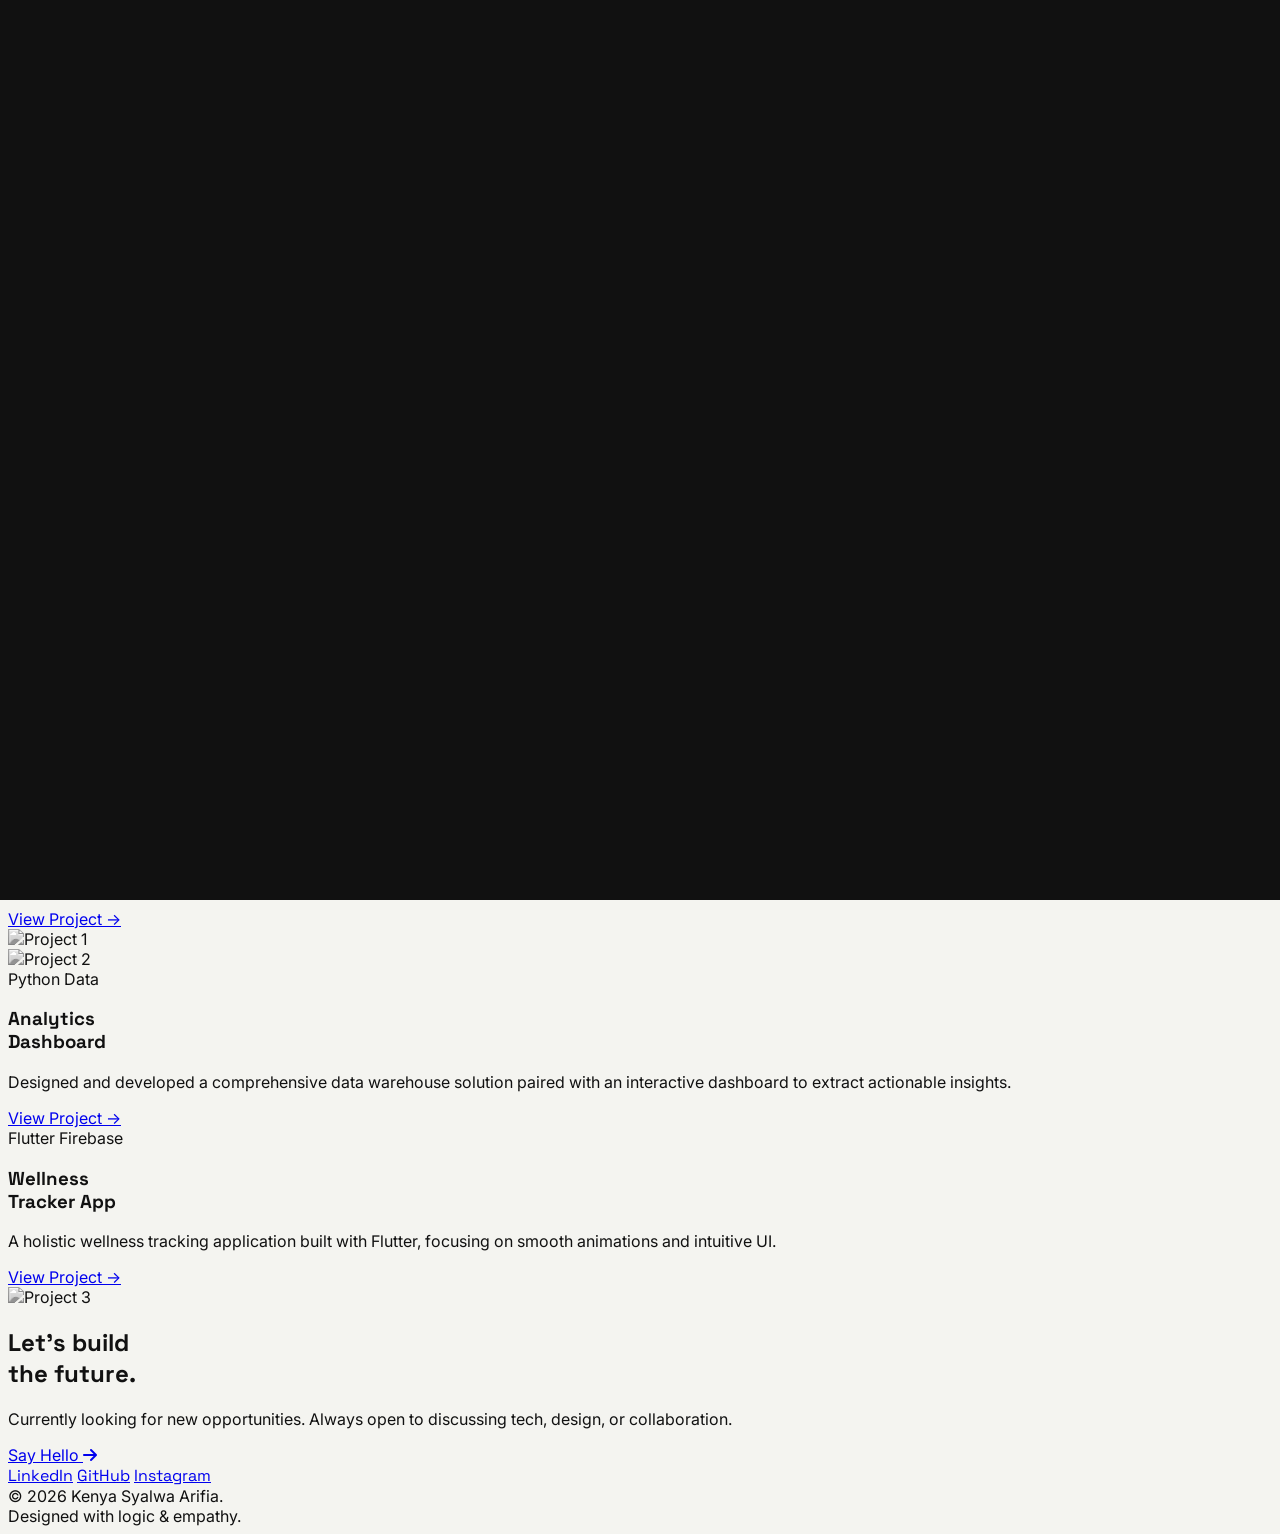
==== testingarea/10.html @ 4c3ff27c "1" ====
<!DOCTYPE html>
<html lang="en" class="scroll-smooth">
<head>
    <meta charset="UTF-8">
    <meta name="viewport" content="width=device-width, initial-scale=1.0">
    <title>Kenya Syalwa Arifia | Creative Developer</title>
    
    <!-- Tailwind CSS -->
    <script src="https://cdn.tailwindcss.com"></script>
    
    <!-- FontAwesome -->
    <link rel="stylesheet" href="https://cdnjs.cloudflare.com/ajax/libs/font-awesome/6.4.0/css/all.min.css">

    <!-- Konfigurasi Tailwind -->
    <script>
        tailwind.config = {
            theme: {
                extend: {
                    colors: {
                        bgBase: '#F4F4F0',   /* Warm stone / cream */
                        textMain: '#111111', /* Almost black */
                        textMuted: '#555555',
                        accentBlue: '#2563EB', /* Royal/Cobalt Blue */
                        surface: '#FFFFFF',
                        borderLine: '#D1D1D1',
                    },
                    fontFamily: {
                        sans: ['Inter', 'sans-serif'],
                        display: ['Space Grotesk', 'sans-serif'],
                    }
                }
            }
        }
    </script>

    <!-- Google Fonts: Space Grotesk (Tech/Editorial display), Inter (Body) -->
    <link href="https://fonts.googleapis.com/css2?family=Inter:wght@300;400;500;600&family=Space+Grotesk:wght@400;500;600;700&display=swap" rel="stylesheet">

    <style>
        body {
            font-family: 'Inter', sans-serif;
            background-color: #F4F4F0;
            color: #111111;
            overflow-x: hidden;
            /* Sembunyikan kursor asli di desktop untuk custom cursor kotak */
            cursor: none; 
        }

        h1, h2, h3, .font-display {
            font-family: 'Space Grotesk', sans-serif;
        }

        /* --- Custom Square Cursor --- */
        #square-cursor {
            position: fixed;
            top: 0; left: 0;
            width: 16px; height: 16px;
            background-color: #2563EB;
            transform: translate(-50%, -50%);
            z-index: 9999;
            pointer-events: none;
            transition: width 0.2s, height 0.2s, background-color 0.2s;
            mix-blend-mode: difference;
            display: none;
        }
        @media (pointer: fine) {
            #square-cursor { display: block; background-color: #FFFFFF; }
            body { cursor: none; }
            a, button { cursor: none; }
        }
        .cursor-hover {
            width: 48px !important;
            height: 48px !important;
            background-color: #FFFFFF !important;
        }

        /* --- Intro Sequence --- */
        #intro-screen {
            position: fixed;
            inset: 0;
            background-color: #111111;
            color: #F4F4F0;
            z-index: 10000;
            display: flex;
            justify-content: center;
            align-items: center;
            flex-direction: column;
            transition: transform 1s cubic-bezier(0.77, 0, 0.175, 1);
        }
        .intro-text-container {
            height: 60px;
            overflow: hidden;
            display: flex;
            justify-content: center;
            align-items: center;
        }
        .intro-words {
            display: flex;
            flex-direction: column;
            animation: scrollWords 3s cubic-bezier(0.77, 0, 0.175, 1) forwards;
        }
        .intro-words span {
            font-size: 3rem;
            line-height: 60px;
            font-family: 'Space Grotesk', sans-serif;
            font-weight: 700;
        }
        
        @keyframes scrollWords {
            0% { transform: translateY(0); }
            25% { transform: translateY(-60px); }
            50% { transform: translateY(-120px); }
            75% { transform: translateY(-180px); }
            100% { transform: translateY(-180px); }
        }

        .slide-up {
            transform: translateY(-100%);
        }

        /* --- Noise Texture (Editorial Vibe) --- */
        .noise {
            position: fixed;
            top: 0; left: 0; width: 100vw; height: 100vh;
            pointer-events: none;
            z-index: 50;
            opacity: 0.03;
            background-image: url("data:image/svg+xml,%3Csvg viewBox='0 0 200 200' xmlns='http://www.w3.org/2000/svg'%3E%3Cfilter id='noiseFilter'%3E%3CfeTurbulence type='fractalNoise' baseFrequency='0.8' numOctaves='3' stitchTiles='stitch'/%3E%3C/filter%3E%3Crect width='100%25' height='100%25' filter='url(%23noiseFilter)'/%3E%3C/svg%3E");
        }

        /* --- Grid Borders --- */
        .grid-line-bottom { border-bottom: 1px solid #D1D1D1; }
        .grid-line-right { border-right: 1px solid #D1D1D1; }
        .grid-line-top { border-top: 1px solid #D1D1D1; }

        /* --- Reveal Animations --- */
        .reveal {
            opacity: 0;
            transform: translateY(30px);
            transition: all 0.8s cubic-bezier(0.2, 0.8, 0.2, 1);
        }
        .reveal.active {
            opacity: 1;
            transform: translateY(0);
        }

        /* --- Project Hover --- */
        .project-img { filter: grayscale(100%); transition: all 0.5s ease; }
        .project-row:hover .project-img { filter: grayscale(0%); transform: scale(1.02); }

        /* Hide scrollbar for a cleaner look */
        ::-webkit-scrollbar { width: 0px; background: transparent; }
    </style>
</head>
<body class="selection:bg-accentBlue selection:text-white relative">

    <!-- Intro Sequence -->
    <div id="intro-screen">
        <div class="intro-text-container">
            <div class="intro-words">
                <span>Hello.</span>
                <span>Bonjour.</span>
                <span>Hola.</span>
                <span>Halo.</span>
            </div>
        </div>
        <div class="mt-8 w-48 h-[1px] bg-gray-800 relative overflow-hidden">
            <div class="absolute top-0 left-0 h-full bg-white animate-[loadingBar_2.5s_ease-in-out_forwards]"></div>
        </div>
    </div>
    
    @keyframes loadingBar {
        0% { width: 0%; }
        100% { width: 100%; }
    }

    <!-- Custom Cursor -->
    <div id="square-cursor"></div>
    <div class="noise"></div>

    <!-- Top Bar (Minimal Logo only) -->
    <header class="w-full grid-line-bottom fixed top-0 bg-bgBase/90 backdrop-blur-sm z-40">
        <div class="max-w-7xl mx-auto px-6 h-16 flex justify-between items-center">
            <div class="font-display font-bold text-xl tracking-tight uppercase">
                KENYA<span class="text-accentBlue">.</span>STUDIO
            </div>
            <div class="text-xs font-medium uppercase tracking-widest text-textMuted hidden sm:block">
                Jakarta, Indonesia — <span id="current-time"></span>
            </div>
        </div>
    </header>

    <!-- Bottom Taskbar Navigation -->
    <nav class="fixed bottom-6 left-1/2 transform -translate-x-1/2 z-50 w-[90%] max-w-md">
        <div class="bg-surface border border-textMain p-2 shadow-2xl flex justify-between items-center">
            <a href="#hero" class="nav-link w-1/4 py-3 text-center text-xs font-bold uppercase tracking-widest hover:bg-textMain hover:text-white transition-colors">Home</a>
            <a href="#about" class="nav-link w-1/4 py-3 text-center text-xs font-bold uppercase tracking-widest border-l border-borderLine hover:bg-textMain hover:text-white transition-colors">About</a>
            <a href="#work" class="nav-link w-1/4 py-3 text-center text-xs font-bold uppercase tracking-widest border-l border-borderLine hover:bg-textMain hover:text-white transition-colors">Work</a>
            <a href="#contact" class="nav-link w-1/4 py-3 text-center text-xs font-bold uppercase tracking-widest border-l border-borderLine bg-accentBlue text-white hover:bg-blue-800 transition-colors">Contact</a>
        </div>
    </nav>

    <!-- Hero Section -->
    <section id="hero" class="min-h-screen pt-24 pb-12 flex flex-col justify-center border-b border-borderLine relative z-10">
        <div class="max-w-7xl mx-auto px-6 w-full grid grid-cols-1 lg:grid-cols-12 gap-8">
            <div class="lg:col-span-12 reveal">
                <p class="text-sm font-bold uppercase tracking-widest text-accentBlue mb-6 border-b border-borderLine inline-block pb-2">Portfolio '26</p>
                <h1 class="text-6xl md:text-8xl lg:text-[140px] font-display font-bold leading-[0.9] tracking-tighter uppercase mb-8">
                    Creative<br>Developer<span class="text-accentBlue">.</span>
                </h1>
            </div>
            
            <div class="lg:col-span-5 reveal grid-line-right pr-8 hidden lg:block">
                <p class="text-lg text-textMuted font-medium leading-relaxed">
                    An Informatics student bridging the gap between complex logic and beautiful human experiences.
                </p>
            </div>
            <div class="lg:col-span-7 reveal">
                <div class="w-full aspect-[21/9] bg-textMain relative overflow-hidden">
                    <img src="https://images.unsplash.com/photo-1550439062-609e1531270e?ixlib=rb-4.0.3&auto=format&fit=crop&w=1200&q=80" alt="Abstract Tech" class="w-full h-full object-cover opacity-80 mix-blend-luminosity hover:mix-blend-normal hover:scale-105 transition-all duration-700">
                    <div class="absolute bottom-4 right-4 bg-surface px-4 py-2 text-xs font-bold uppercase tracking-widest">Digital Crafts</div>
                </div>
            </div>
        </div>
    </section>

    <!-- About Section -->
    <section id="about" class="py-24 border-b border-borderLine relative z-10">
        <div class="max-w-7xl mx-auto px-6 grid grid-cols-1 lg:grid-cols-12 gap-0">
            <!-- Left Header -->
            <div class="lg:col-span-4 grid-line-right pr-8 pb-12 lg:pb-0 reveal">
                <h2 class="text-4xl font-display font-bold uppercase tracking-tight">The<br>Architect.</h2>
            </div>
            <!-- Right Content -->
            <div class="lg:col-span-8 lg:pl-16 reveal">
                <h3 class="text-2xl md:text-3xl font-display font-medium leading-snug mb-8">
                    I believe that the best digital products are born from a mix of solid logic and deep empathy.
                </h3>
                <p class="text-lg text-textMuted font-light leading-relaxed mb-12 max-w-2xl">
                    My journey is diverse—ranging from game development in Unity, constructing Data Warehouses, to leading digital communication strategies. I thrive when solving problems creatively and writing code that speaks human.
                </p>
                
                <div class="grid grid-cols-2 md:grid-cols-4 border-t border-l border-borderLine">
                    <div class="p-6 border-r border-b border-borderLine bg-surface hover:bg-accentBlue hover:text-white transition-colors group">
                        <div class="text-3xl font-display font-bold mb-2">01</div>
                        <div class="text-xs font-bold uppercase tracking-widest text-textMuted group-hover:text-white/80">Development</div>
                    </div>
                    <div class="p-6 border-r border-b border-borderLine bg-surface hover:bg-accentBlue hover:text-white transition-colors group">
                        <div class="text-3xl font-display font-bold mb-2">02</div>
                        <div class="text-xs font-bold uppercase tracking-widest text-textMuted group-hover:text-white/80">Data</div>
                    </div>
                    <div class="p-6 border-r border-b border-borderLine bg-surface hover:bg-accentBlue hover:text-white transition-colors group">
                        <div class="text-3xl font-display font-bold mb-2">03</div>
                        <div class="text-xs font-bold uppercase tracking-widest text-textMuted group-hover:text-white/80">Design</div>
                    </div>
                    <div class="p-6 border-r border-b border-borderLine bg-surface hover:bg-accentBlue hover:text-white transition-colors group">
                        <div class="text-3xl font-display font-bold mb-2">04</div>
                        <div class="text-xs font-bold uppercase tracking-widest text-textMuted group-hover:text-white/80">Strategy</div>
                    </div>
                </div>
            </div>
        </div>
    </section>

    <!-- Work / Portfolio Section (1 Baris 1 Project - Kotak Tajam) -->
    <section id="work" class="py-24 relative z-10 pb-40"> <!-- pb-40 agar tidak tertutup taskbar -->
        <div class="max-w-7xl mx-auto px-6">
            <div class="mb-20 reveal border-b border-borderLine pb-6">
                <h2 class="text-4xl font-display font-bold uppercase tracking-tight">Selected<br>Works.</h2>
            </div>

            <div class="flex flex-col gap-0 border-t border-l border-r border-borderLine">
                
                <!-- Project 1 -->
                <div class="project-row grid grid-cols-1 lg:grid-cols-12 border-b border-borderLine group reveal">
                    <div class="lg:col-span-5 p-6 border-r border-borderLine bg-surface flex flex-col justify-between">
                        <div>
                            <div class="flex gap-2 mb-6">
                                <span class="text-[10px] font-bold uppercase tracking-widest border border-textMain px-2 py-1">React</span>
                                <span class="text-[10px] font-bold uppercase tracking-widest border border-textMain px-2 py-1">Tailwind</span>
                            </div>
                            <h3 class="text-3xl font-display font-bold mb-4 uppercase">E-Commerce<br>Redesign</h3>
                            <p class="text-textMuted text-sm leading-relaxed mb-8">
                                A complete overhaul of a legacy e-commerce platform focusing on user experience and seamless checkout flows.
                            </p>
                        </div>
                        <a href="#" class="inline-block border-t border-borderLine pt-4 text-xs font-bold uppercase tracking-widest hover:text-accentBlue transition-colors w-max">
                            View Project ->
                        </a>
                    </div>
                    <div class="lg:col-span-7 bg-gray-200 overflow-hidden relative aspect-video lg:aspect-auto">
                        <img src="https://images.unsplash.com/photo-1600132806370-bf17e65e942f?ixlib=rb-4.0.3&auto=format&fit=crop&w=1200&q=80" alt="Project 1" class="w-full h-full object-cover project-img">
                    </div>
                </div>

                <!-- Project 2 (Alternate Layout) -->
                <div class="project-row grid grid-cols-1 lg:grid-cols-12 border-b border-borderLine group reveal">
                    <div class="lg:col-span-7 bg-gray-200 overflow-hidden relative aspect-video lg:aspect-auto order-2 lg:order-1">
                        <img src="https://images.unsplash.com/photo-1551288049-bebda4e38f71?ixlib=rb-4.0.3&auto=format&fit=crop&w=1200&q=80" alt="Project 2" class="w-full h-full object-cover project-img">
                    </div>
                    <div class="lg:col-span-5 p-6 border-l border-borderLine bg-surface flex flex-col justify-between order-1 lg:order-2">
                        <div>
                            <div class="flex gap-2 mb-6">
                                <span class="text-[10px] font-bold uppercase tracking-widest border border-textMain px-2 py-1">Python</span>
                                <span class="text-[10px] font-bold uppercase tracking-widest border border-textMain px-2 py-1">Data</span>
                            </div>
                            <h3 class="text-3xl font-display font-bold mb-4 uppercase">Analytics<br>Dashboard</h3>
                            <p class="text-textMuted text-sm leading-relaxed mb-8">
                                Designed and developed a comprehensive data warehouse solution paired with an interactive dashboard to extract actionable insights.
                            </p>
                        </div>
                        <a href="#" class="inline-block border-t border-borderLine pt-4 text-xs font-bold uppercase tracking-widest hover:text-accentBlue transition-colors w-max">
                            View Project ->
                        </a>
                    </div>
                </div>

                <!-- Project 3 -->
                <div class="project-row grid grid-cols-1 lg:grid-cols-12 border-b border-borderLine group reveal">
                    <div class="lg:col-span-5 p-6 border-r border-borderLine bg-surface flex flex-col justify-between">
                        <div>
                            <div class="flex gap-2 mb-6">
                                <span class="text-[10px] font-bold uppercase tracking-widest border border-textMain px-2 py-1">Flutter</span>
                                <span class="text-[10px] font-bold uppercase tracking-widest border border-textMain px-2 py-1">Firebase</span>
                            </div>
                            <h3 class="text-3xl font-display font-bold mb-4 uppercase">Wellness<br>Tracker App</h3>
                            <p class="text-textMuted text-sm leading-relaxed mb-8">
                                A holistic wellness tracking application built with Flutter, focusing on smooth animations and intuitive UI.
                            </p>
                        </div>
                        <a href="#" class="inline-block border-t border-borderLine pt-4 text-xs font-bold uppercase tracking-widest hover:text-accentBlue transition-colors w-max">
                            View Project ->
                        </a>
                    </div>
                    <div class="lg:col-span-7 bg-gray-200 overflow-hidden relative aspect-video lg:aspect-auto">
                        <img src="https://images.unsplash.com/photo-1618761714954-0b8cd0026356?ixlib=rb-4.0.3&auto=format&fit=crop&w=1200&q=80" alt="Project 3" class="w-full h-full object-cover project-img">
                    </div>
                </div>

            </div>
        </div>
    </section>

    <!-- Footer / Contact -->
    <footer id="contact" class="bg-textMain text-bgBase py-24 relative z-10 pb-40">
        <div class="max-w-7xl mx-auto px-6 reveal">
            <h2 class="text-6xl md:text-8xl font-display font-bold uppercase tracking-tighter leading-[0.9] mb-12">
                Let's build<br>the future.
            </h2>
            
            <div class="grid grid-cols-1 md:grid-cols-2 gap-12 border-t border-gray-800 pt-12">
                <div>
                    <p class="text-lg font-light text-gray-400 mb-8 max-w-sm">
                        Currently looking for new opportunities. Always open to discussing tech, design, or collaboration.
                    </p>
                    <a href="mailto:hello@example.com" class="inline-block border border-bgBase px-8 py-4 text-sm font-bold uppercase tracking-widest hover:bg-bgBase hover:text-textMain transition-colors">
                        Say Hello <i class="fas fa-arrow-right ml-2"></i>
                    </a>
                </div>
                
                <div class="flex flex-col gap-6 md:items-end">
                    <a href="#" class="text-2xl font-display font-medium uppercase hover:text-accentBlue transition-colors">LinkedIn</a>
                    <a href="#" class="text-2xl font-display font-medium uppercase hover:text-accentBlue transition-colors">GitHub</a>
                    <a href="#" class="text-2xl font-display font-medium uppercase hover:text-accentBlue transition-colors">Instagram</a>
                </div>
            </div>

            <div class="mt-24 pt-8 border-t border-gray-800 flex flex-col md:flex-row justify-between items-center gap-4 text-xs font-bold uppercase tracking-widest text-gray-500">
                <div>&copy; <span id="year"></span> Kenya Syalwa Arifia.</div>
                <div>Designed with logic & empathy.</div>
            </div>
        </div>
    </footer>

    <!-- Script Interaktif -->
    <script>
        // 1. Intro Animation Logic
        window.addEventListener('load', () => {
            const introScreen = document.getElementById('intro-screen');
            // Tunggu animasi teks selesai (sekitar 2.8 detik), lalu geser layar ke atas
            setTimeout(() => {
                introScreen.classList.add('slide-up');
                // Hapus dari DOM agar tidak mengganggu klik
                setTimeout(() => {
                    introScreen.style.display = 'none';
                }, 1000);
            }, 2800);
        });

        // 2. Custom Square Cursor Logic
        const cursor = document.getElementById('square-cursor');
        if (window.matchMedia("(pointer: fine)").matches) {
            document.addEventListener('mousemove', (e) => {
                cursor.style.transform = `translate(calc(${e.clientX}px - 50%), calc(${e.clientY}px - 50%))`;
            });

            // Hover effect on links and buttons
            const interactables = document.querySelectorAll('a, button, .project-row');
            interactables.forEach(el => {
                el.addEventListener('mouseenter', () => cursor.classList.add('cursor-hover'));
                el.addEventListener('mouseleave', () => cursor.classList.remove('cursor-hover'));
            });
        }

        // 3. Update Jam dan Tahun
        document.getElementById('year').textContent = new Date().getFullYear();
        
        function updateTime() {
            const now = new Date();
            const timeString = now.toLocaleTimeString('id-ID', { hour: '2-digit', minute: '2-digit' });
            document.getElementById('current-time').textContent = timeString + ' WIB';
        }
        setInterval(updateTime, 1000);
        updateTime();

        // 4. Smooth Reveal Animation on Scroll
        const observerOptions = {
            root: null,
            rootMargin: '0px',
            threshold: 0.15
        };

        const observer = new IntersectionObserver((entries, observer) => {
            entries.forEach(entry => {
                if (entry.isIntersecting) {
                    entry.target.classList.add('active');
                }
            });
        }, observerOptions);

        document.querySelectorAll('.reveal').forEach((element) => {
            observer.observe(element);
        });
    </script>
</body>
</html>
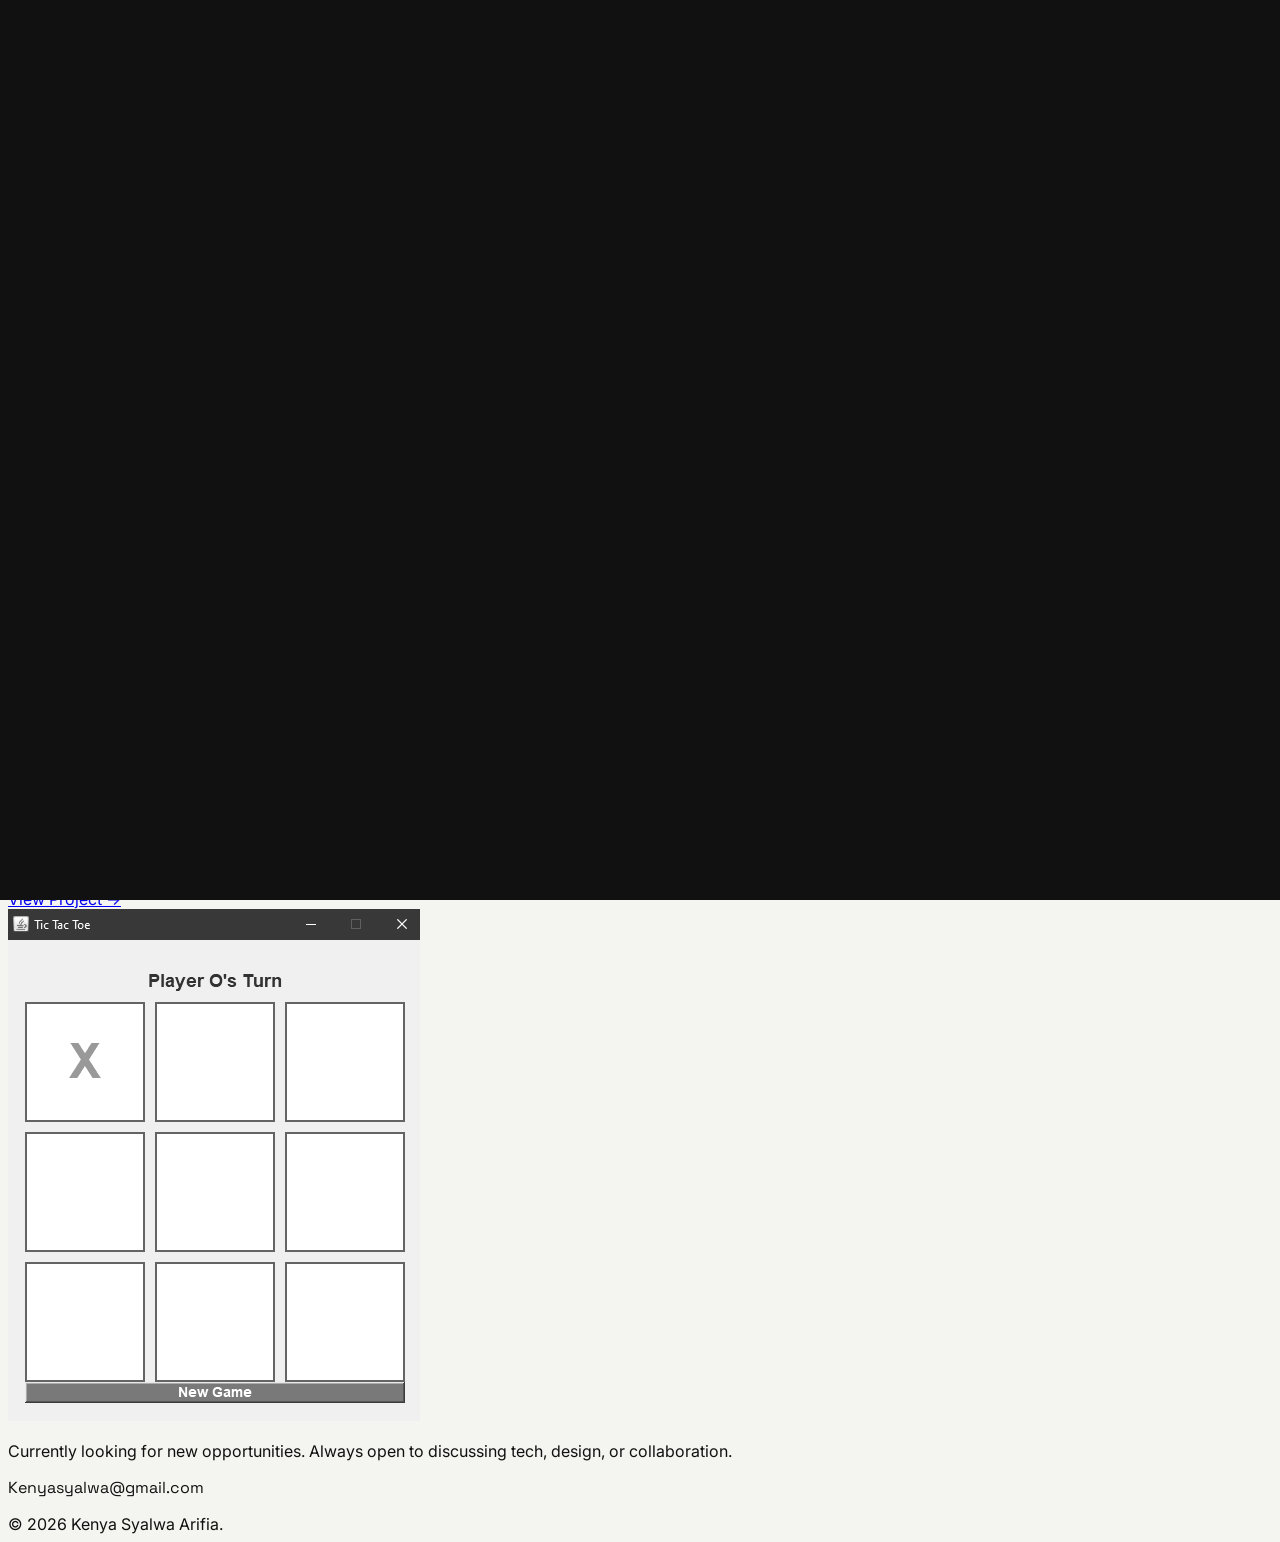
==== commit 03851e7b: "testing" ====
--- a/testingarea/10.html
+++ b/testingarea/10.html
@@ -185,7 +185,7 @@
                 KENYA<span class="text-accentBlue">.</span>STUDIO
             </div>
             <div class="text-xs font-medium uppercase tracking-widest text-textMuted hidden sm:block">
-                Jakarta, Indonesia — <span id="current-time"></span>
+                Yogyakarta, Indonesia — <span id="current-time"></span>
             </div>
         </div>
     </header>
@@ -218,7 +218,6 @@
             <div class="lg:col-span-7 reveal">
                 <div class="w-full aspect-[21/9] bg-textMain relative overflow-hidden">
                     <img src="https://images.unsplash.com/photo-1550439062-609e1531270e?ixlib=rb-4.0.3&auto=format&fit=crop&w=1200&q=80" alt="Abstract Tech" class="w-full h-full object-cover opacity-80 mix-blend-luminosity hover:mix-blend-normal hover:scale-105 transition-all duration-700">
-                    <div class="absolute bottom-4 right-4 bg-surface px-4 py-2 text-xs font-bold uppercase tracking-widest">Digital Crafts</div>
                 </div>
             </div>
         </div>
@@ -276,25 +275,25 @@
                     <div class="lg:col-span-5 p-6 border-r border-borderLine bg-surface flex flex-col justify-between">
                         <div>
                             <div class="flex gap-2 mb-6">
-                                <span class="text-[10px] font-bold uppercase tracking-widest border border-textMain px-2 py-1">React</span>
-                                <span class="text-[10px] font-bold uppercase tracking-widest border border-textMain px-2 py-1">Tailwind</span>
+                                <span class="text-[10px] font-bold uppercase tracking-widest border border-textMain px-2 py-1">Java</span>
+                                <span class="text-[10px] font-bold uppercase tracking-widest border border-textMain px-2 py-1">Intellij Idea</span>
                             </div>
-                            <h3 class="text-3xl font-display font-bold mb-4 uppercase">E-Commerce<br>Redesign</h3>
+                            <h3 class="text-3xl font-display font-bold mb-4 uppercase">TicTacToe<br>Game</h3>
                             <p class="text-textMuted text-sm leading-relaxed mb-8">
-                                A complete overhaul of a legacy e-commerce platform focusing on user experience and seamless checkout flows.
+                                A classic desktop game built in Java as a learning project. Includes simple AI logic, clear win detection, and a polished user interface.
                             </p>
                         </div>
-                        <a href="#" class="inline-block border-t border-borderLine pt-4 text-xs font-bold uppercase tracking-widest hover:text-accentBlue transition-colors w-max">
+                        <a href="https://github.com/KenyaLim/tictactoeJava.git" class="inline-block border-t border-borderLine pt-4 text-xs font-bold uppercase tracking-widest hover:text-accentBlue transition-colors w-max">
                             View Project ->
                         </a>
                     </div>
                     <div class="lg:col-span-7 bg-gray-200 overflow-hidden relative aspect-video lg:aspect-auto">
-                        <img src="https://images.unsplash.com/photo-1600132806370-bf17e65e942f?ixlib=rb-4.0.3&auto=format&fit=crop&w=1200&q=80" alt="Project 1" class="w-full h-full object-cover project-img">
+                        <img src=/ttt.png alt="Project 1" class="w-full h-full object-cover project-img">
                     </div>
                 </div>
 
                 <!-- Project 2 (Alternate Layout) -->
-                <div class="project-row grid grid-cols-1 lg:grid-cols-12 border-b border-borderLine group reveal">
+                <!-- <div class="project-row grid grid-cols-1 lg:grid-cols-12 border-b border-borderLine group reveal">
                     <div class="lg:col-span-7 bg-gray-200 overflow-hidden relative aspect-video lg:aspect-auto order-2 lg:order-1">
                         <img src="https://images.unsplash.com/photo-1551288049-bebda4e38f71?ixlib=rb-4.0.3&auto=format&fit=crop&w=1200&q=80" alt="Project 2" class="w-full h-full object-cover project-img">
                     </div>
@@ -313,10 +312,10 @@
                             View Project ->
                         </a>
                     </div>
-                </div>
+                </div> -->
 
                 <!-- Project 3 -->
-                <div class="project-row grid grid-cols-1 lg:grid-cols-12 border-b border-borderLine group reveal">
+                <!-- <div class="project-row grid grid-cols-1 lg:grid-cols-12 border-b border-borderLine group reveal">
                     <div class="lg:col-span-5 p-6 border-r border-borderLine bg-surface flex flex-col justify-between">
                         <div>
                             <div class="flex gap-2 mb-6">
@@ -335,7 +334,7 @@
                     <div class="lg:col-span-7 bg-gray-200 overflow-hidden relative aspect-video lg:aspect-auto">
                         <img src="https://images.unsplash.com/photo-1618761714954-0b8cd0026356?ixlib=rb-4.0.3&auto=format&fit=crop&w=1200&q=80" alt="Project 3" class="w-full h-full object-cover project-img">
                     </div>
-                </div>
+                </div> -->
 
             </div>
         </div>
@@ -344,30 +343,21 @@
     <!-- Footer / Contact -->
     <footer id="contact" class="bg-textMain text-bgBase py-24 relative z-10 pb-40">
         <div class="max-w-7xl mx-auto px-6 reveal">
-            <h2 class="text-6xl md:text-8xl font-display font-bold uppercase tracking-tighter leading-[0.9] mb-12">
-                Let's build<br>the future.
-            </h2>
             
             <div class="grid grid-cols-1 md:grid-cols-2 gap-12 border-t border-gray-800 pt-12">
                 <div>
                     <p class="text-lg font-light text-gray-400 mb-8 max-w-sm">
                         Currently looking for new opportunities. Always open to discussing tech, design, or collaboration.
                     </p>
-                    <a href="mailto:hello@example.com" class="inline-block border border-bgBase px-8 py-4 text-sm font-bold uppercase tracking-widest hover:bg-bgBase hover:text-textMain transition-colors">
-                        Say Hello <i class="fas fa-arrow-right ml-2"></i>
-                    </a>
                 </div>
                 
                 <div class="flex flex-col gap-6 md:items-end">
-                    <a href="#" class="text-2xl font-display font-medium uppercase hover:text-accentBlue transition-colors">LinkedIn</a>
-                    <a href="#" class="text-2xl font-display font-medium uppercase hover:text-accentBlue transition-colors">GitHub</a>
-                    <a href="#" class="text-2xl font-display font-medium uppercase hover:text-accentBlue transition-colors">Instagram</a>
+                    <p class="text-2xl font-display font-medium uppercase hover:text-accentBlue transition-colors"> Kenyasyalwa@gmail.com</p>
                 </div>
             </div>
 
             <div class="mt-24 pt-8 border-t border-gray-800 flex flex-col md:flex-row justify-between items-center gap-4 text-xs font-bold uppercase tracking-widest text-gray-500">
                 <div>&copy; <span id="year"></span> Kenya Syalwa Arifia.</div>
-                <div>Designed with logic & empathy.</div>
             </div>
         </div>
     </footer>
